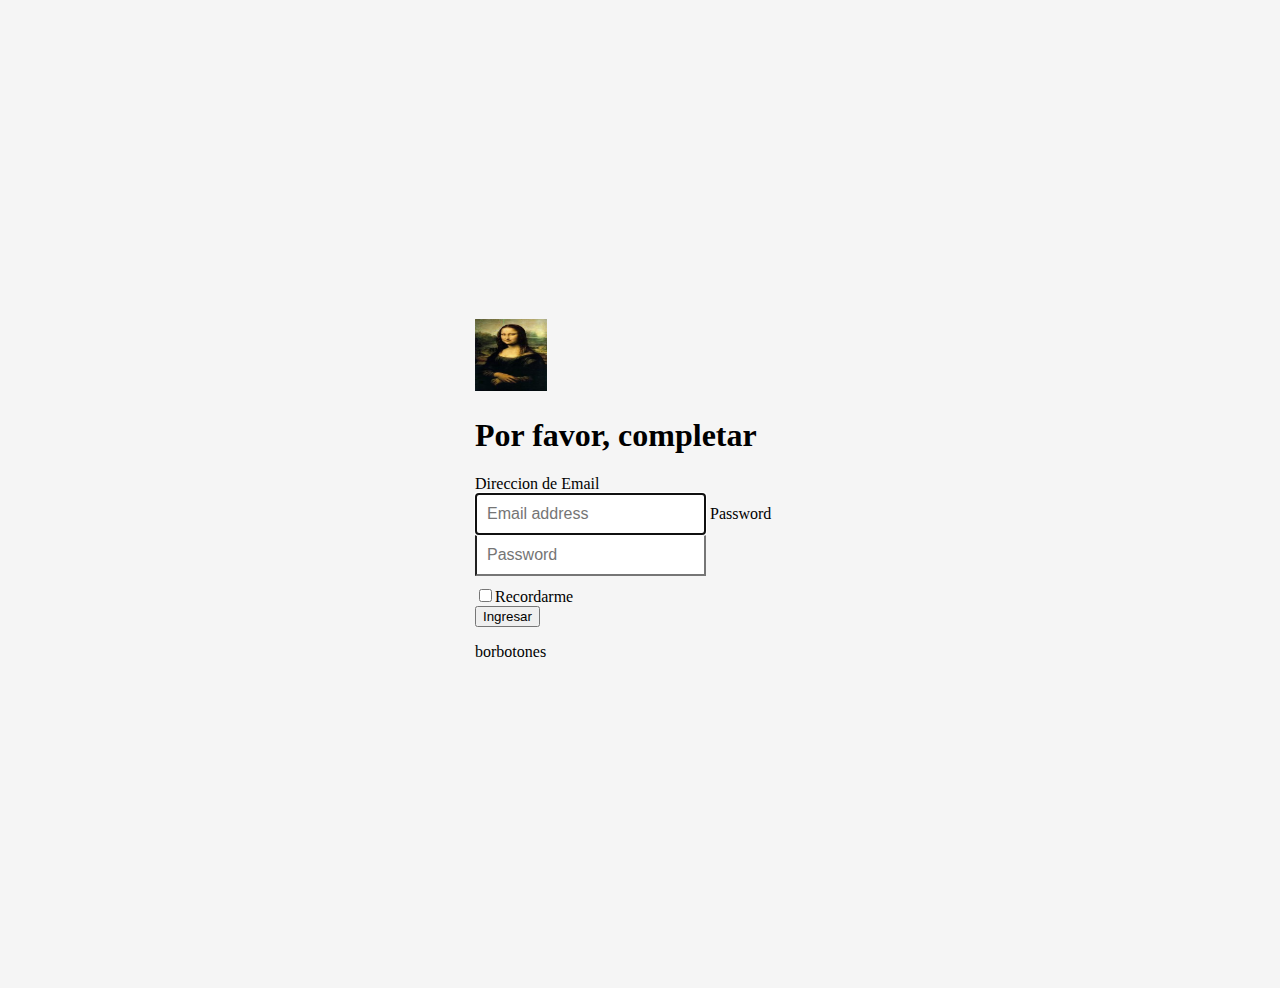
==== views/login.html @ a3aa47f9 "login-registro-home-panel" ====
<!DOCTYPE html>
<html lang="en" dir="ltr">
  <head>
    <meta charset="utf-8">
    <link rel="stylesheet" href="https://cdn.jsdelivr.net/npm/bootstrap@4.5.3/dist/css/bootstrap.min.css" integrity="sha384-TX8t27EcRE3e/ihU7zmQxVncDAy5uIKz4rEkgIXeMed4M0jlfIDPvg6uqKI2xXr2" crossorigin="anonymous">
    <script src="../javascript/jquery-3.5.1.min.js"></script>
    <script src="../javascript/login.js"></script>
    <link rel="stylesheet" href="./css/login.css" />
    <title></title>
  </head>
  <body>
    <form class="form-signin">
      <img class="mb-4" src="./img/arte.jpg" alt="" width="72" height="72">
      <h1 class="h3 mb-3 font-weight-normal">Por favor, completar</h1>
      <label for="inputEmail" class="sr-only">Direccion de Email</label>
      <input type="email" id="email" class="form-control" placeholder="Email address" required autofocus>
      <label for="inputPassword" class="sr-only">Password</label>
      <input type="password" id="inputPassword" class="form-control" placeholder="Password" required>
      <div class="checkbox mb-3">
        <label>
          <input type="checkbox" value="remember-me">Recordarme
        </label>
      </div>
        <button class="btn btn-lg btn-primary btn-block" type="submit" onclick="saludar()">Ingresar</button>
      <p class="mt-5 mb-3 text-muted">borbotones</p>
    </form>
  </body>
</html>
---- views/css/login.css ----
html,
body {
  height: 100%;
}

body {
  display: -ms-flexbox;
  display: flex;
  -ms-flex-align: center;
  align-items: center;
  padding-top: 40px;
  padding-bottom: 40px;
  background-color: #f5f5f5;
}

.form-signin {
  width: 100%;
  max-width: 330px;
  padding: 15px;
  margin: auto;
}
.form-signin .checkbox {
  font-weight: 400;
}
.form-signin .form-control {
  position: relative;
  box-sizing: border-box;
  height: auto;
  padding: 10px;
  font-size: 16px;
}
.form-signin .form-control:focus {
  z-index: 2;
}
.form-signin input[type="email"] {
  margin-bottom: -1px;
  border-bottom-right-radius: 0;
  border-bottom-left-radius: 0;
}
.form-signin input[type="password"] {
  margin-bottom: 10px;
  border-top-left-radius: 0;
  border-top-right-radius: 0;
}
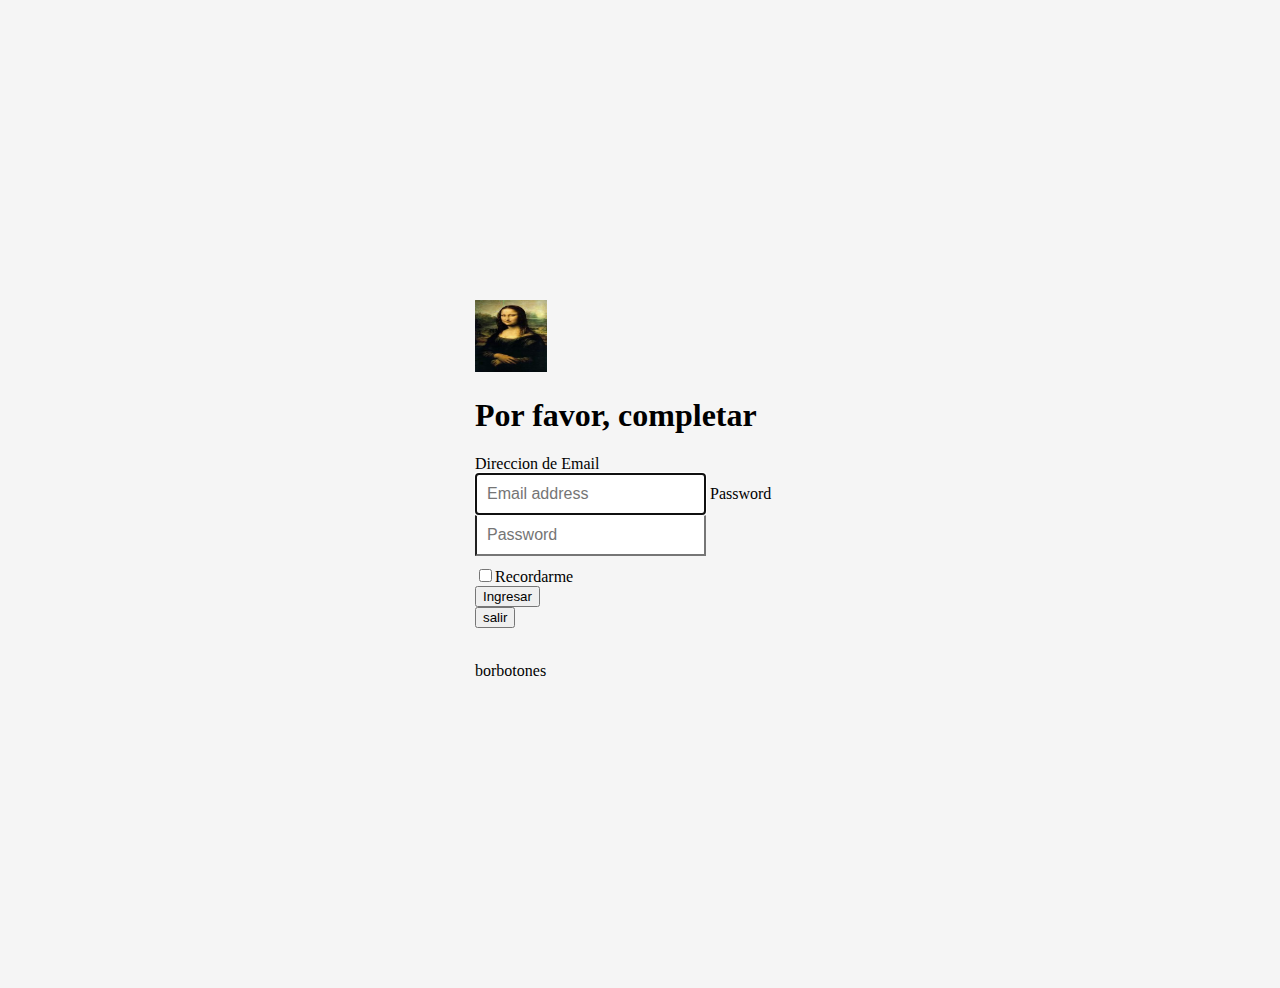
==== commit 8b138b10: "panelAdmin" ====
--- a/views/login.html
+++ b/views/login.html
@@ -21,8 +21,11 @@
           <input type="checkbox" value="remember-me">Recordarme
         </label>
       </div>
-        <button class="btn btn-lg btn-primary btn-block" type="submit" onclick="saludar()">Ingresar</button>
-      <p class="mt-5 mb-3 text-muted">borbotones</p>
+        <button class="btn btn-lg btn-primary btn-block" type="submit" onclick="send()">Ingresar</button>
+        <br>
+        <button type="button" class="btn btn-outline-info" onClick="salir()" >salir</button>
+        <br><br>
+        <p class="mt-5 mb-3 text-muted">borbotones</p>
     </form>
   </body>
 </html>
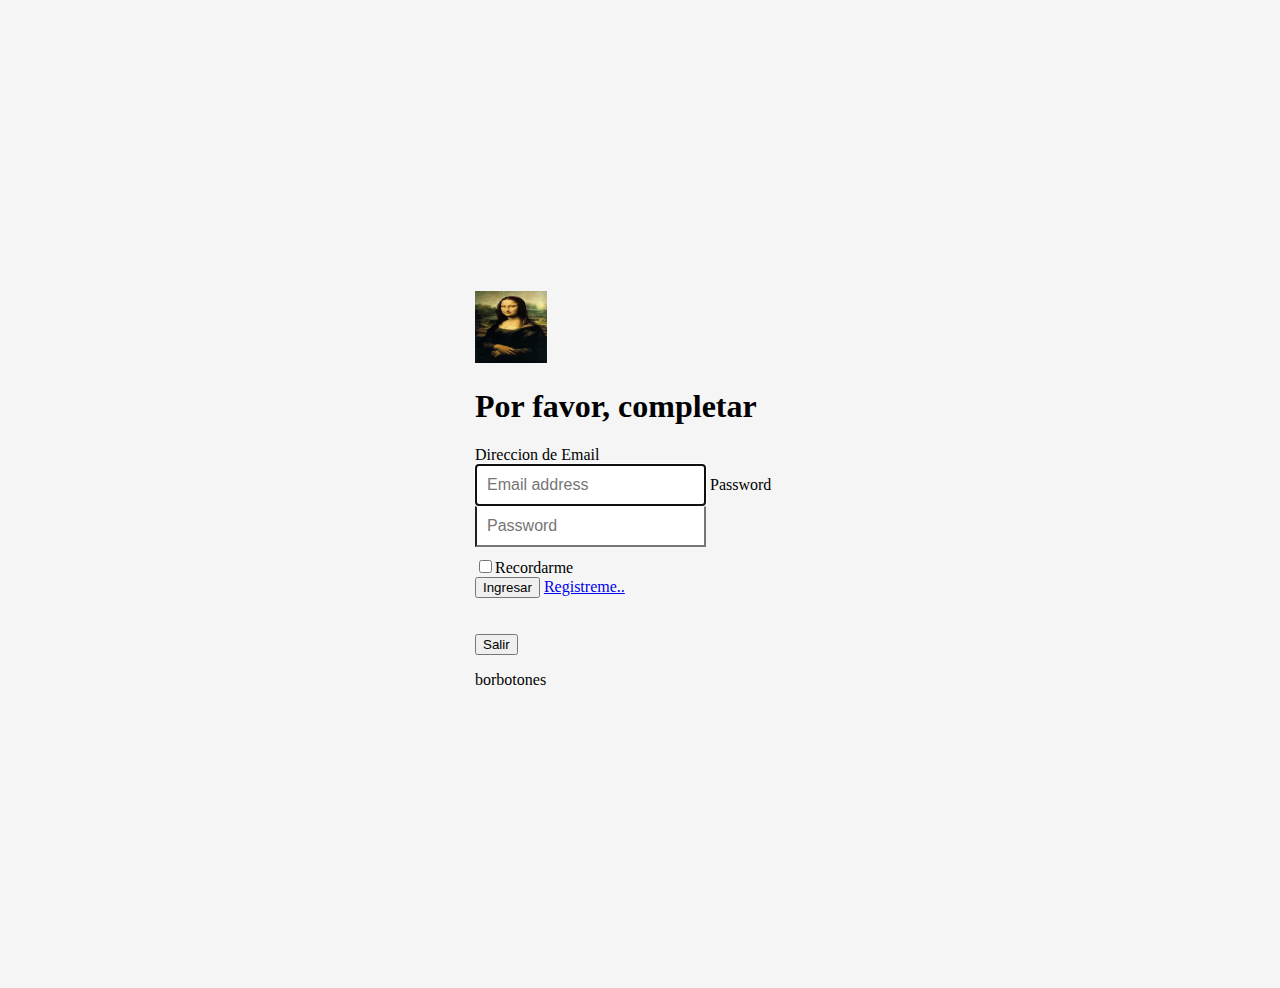
==== commit dca72539: "'register-login-CRUD'" ====
--- a/views/login.html
+++ b/views/login.html
@@ -21,11 +21,11 @@
           <input type="checkbox" value="remember-me">Recordarme
         </label>
       </div>
-        <button class="btn btn-lg btn-primary btn-block" type="submit" onclick="send()">Ingresar</button>
-        <br>
-        <button type="button" class="btn btn-outline-info" onClick="salir()" >salir</button>
-        <br><br>
-        <p class="mt-5 mb-3 text-muted">borbotones</p>
+        <button class="btn btn-lg btn-primary btn-block" type="submit" onclick="saludar()">Ingresar</button>
+        <a class="navbar-brand" href="./register.html">Registreme..</a>
+        <br><br><br>
+        <button type="button" class="btn btn-outline-info" onclick="salir()" >Salir</button>
+      <p class="mt-5 mb-3 text-muted">borbotones</p>
     </form>
   </body>
 </html>
